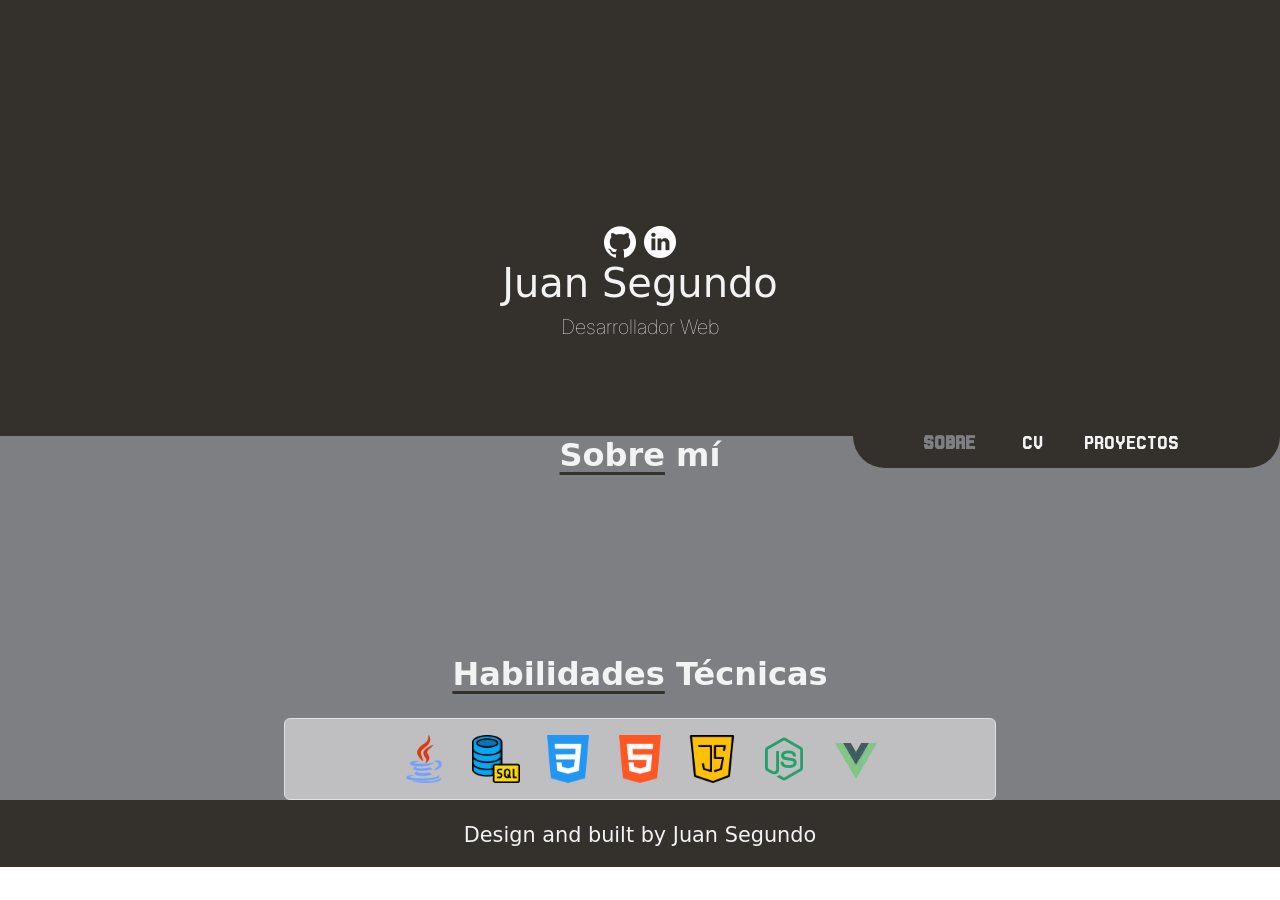
==== index.html @ 8d2d9fd5 "first commit" ====
<!DOCTYPE html>
<html lang="en">
<head>
    <meta charset="UTF-8">
    <meta name="viewport" content="width=device-width, initial-scale=1.0">
    <script src="https://code.jquery.com/jquery-3.6.0.min.js"></script>
    <link href="https://cdn.jsdelivr.net/npm/bootstrap@5.2.3/dist/css/bootstrap.min.css" rel="stylesheet" integrity="sha384-rbsA2VBKQhggwzxH7pPCaAqO46MgnOM80zW1RWuH61DGLwZJEdK2Kadq2F9CUG65" crossorigin="anonymous">
        <link rel="preconnect" href="https://fonts.googleapis.com">
        <link rel="preconnect" href="https://fonts.gstatic.com" crossorigin>
        <link href="https://fonts.googleapis.com/css2?family=Jersey+25&display=swap" rel="stylesheet">
        <link rel="preconnect" href="https://fonts.googleapis.com">
        <link rel="preconnect" href="https://fonts.gstatic.com" crossorigin>
        <link href="https://fonts.googleapis.com/css2?family=Inter:ital,opsz,wght@0,14..32,100..900;1,14..32,100..900&family=Jersey+25&display=swap" rel="stylesheet">
    <link rel="stylesheet" href="/css/style.css">
    <title>Juan Segundo</title>
</head>
<body>
        <div class="container-fluid min-vh-100">
                <div class="row color-primary">
                                <div class="col text-center">

                                        <div class="inicio">
                                        <div class="perfil mx-auto"> </div>   
                                        <a href="https://github.com/JuDaSe" target="_blank" ><img class="scale-hover m-01 w-2em" src="/img/github.webp" alt="Github page link" ></a>     
                                        <a href="https://www.linkedin.com/in/juan-segundo-54a064219/" target="_blank"><img class="scale-hover m-01 w-2em" src="/img/linkedin.webp" alt="linkedin page link" ></a>               
                                        
                                        
                                        <h1><span class="m-03 color-text animation-span_name">Juan Segundo</h1>
                                        <h2 class="color-text mt-1 font-family_Inter fw-lighter fs-5">Desarrollador Web</h2>
                                                <div class="row d-flex justify-content-end color-primary">         
                                                        <div class="col-sm-4 color-primary fixed-top position-relative top-2em rounded-5">
                                                                        <ul class="d-flex">
                                                                       <li class="col-2 sobre-btn btn_li active">
                                                                                SOBRE   
                                                                        </li>
                                                                        <a href="cv.html"><li class="col-1 CV-btn btn_li">
                                                                                 CV
                                                                        </li></a>
                                                                        <a href="/proyectos.html"><li class="col-2 proyectos-btn btn_li">
                                                                                 PROYECTOS
                                                                        </li></a>
                                                                        </ul>
                                                        </div>
                                                </div>  
                                        </div>  
                                 </div>
                </div>

                <div class="row custom-bg-primary">
                        <div class="col-12 col-md-10 offset-md-1 section_info">              
                          <div class="fondo">
                            
                            <!-- SOBRE MÍ -->
                            <div class="d-flex flex-column justify-content-center align-items-center text-center px-3" style="min-height: 150px;">
                                <h2><span class="line-attr">Sobre</span> mí</h2>
                                <p id="textAnimation" class="m-0">
                                  Me dedico al <span class="important">Desarrollo Web</span>, cuento con facilidad para resolver problemas y trabajar en equipo. Me enfoco siempre en mejorar y aprender nuevas habilidades, motivado por aprender en el transcurso de mi carrera profesional y siempre buscando nuevos desafíos.
                                </p>
                              </div>
                      
                            <!-- HABILIDADES -->
                            <div class="skills row mt-5 justify-content-center">
                              <h2 class="text-center"><span class="line-attr">Habilidades</span> Técnicas</h2>
                              <div class="col-12 col-md-10 col-lg-8 mt-3 custom-bg-secundary mx-auto border rounded p-3 d-flex justify-content-center align-items-center gap-4 flex-wrap">
                                <img class="w-3em scale-hover" src="/img/java.webp" alt="java">
                                <img class="w-3em scale-hover" src="/img/mysql.webp" alt="sql">
                                <img class="w-3em scale-hover" src="/img/css-3.webp" alt="css">
                                <img class="w-3em scale-hover" src="/img/html-5.webp" alt="html">
                                <img class="w-3em scale-hover" src="/img/javascript.webp" alt="javascript">
                                <img class="w-3em scale-hover" src="/img/nodejs.webp" alt="nodejs">
                                <img class="w-3em scale-hover" src="/img/vuejs.webp" alt="vuejs">
                              </div>
                            </div>
                      
                          </div>
                        </div> 
                      </div>

                <div class="row">     
                <footer class="mt-0 color-primary">
                                        <p class="mx-auto text-center">Design and built by <span class=" color-text animation-span_name">J</span><span class="animation-span_name">u</span><span class="animation-span_name">a</span><span class="animation-span_name">n</span> <span class="animation-span_name">S</span><span class="animation-span_name">e</span><span class="animation-span_name">g</span><span class="animation-span_name">u</span><span class="animation-span_name">n</span><span class="animation-span_name">d</span><span class="animation-span_name">o</span> </p>
                </footer> 

                 </div> 
        
                
        </div>
        <script src="js/scriptsevent.js"></script>
        <script src="js/mouseEvent.js"></script>
</body>
</html>
---- css/style.css ----
:root {
    --color-bg-dark: #34312D;
    --color-text-light: #F3F3F4;
    --color-accent: #7E7F83;
    --color-gray-bg: #f3f3f48e;
  }

a{
    text-decoration: none;
    color: inherit;
}

html, body {
    height: 100%; 
    margin: 0;
}

.main-content {
    min-height: 100vh; 
    display: flex;
    flex-direction: column;
    justify-content: space-between;
}

/* Modulos personalizados*/
.color-primary{
    background-color: var(--color-bg-dark);
}

.custom-bg-primary{
    background-color: var(--color-accent);
}

.custom-bg-secundary{
    background-color: var(--color-gray-bg);
}

p, h2, h1, ul{
    color: var(--color-text-light);
}

.m-01{
    margin: .1em !important;
}

.m-1em{
    margin: 1em;
}

.w-2em{
    width: 2em;
}

.w-3em{
    width: 3em;
}

.h-5em{
    height: 5.5em;
    border-radius: 0em 1.5em 0em 1.5em;
}

.m-03{
    margin: .3em;
}

.font-family_Inter{
    font-family: "Inter", serif;
}

.important{
    color: #D9C5B2;
}

hr{
    height: 1px;
    width: 5em;
    background-color: #34312D;
}

p{
    margin-top: 1em;
    width: 50%;
    font-weight: 500;
    font-size: 1.3em;
}

h2{
    font-weight: 700;
}

.top-2em {
    top: 2em !important;
 }


  .cursor{
    cursor: pointer;
    position: center
}
/* ---------------------------------------------------- */

.perfil{
    background-image: url(/img/Perfil.webp);
    background-size: cover;
    background-position: -1.5em .06em;
    width: 14em;
    height: 14em;
    border-radius: 10em;
}

li{   
    position: relative;
    margin: 1em;
    top: 1.3em;
    list-style: none;
    font-family: "Jersey 25", serif;
    font-weight: 400;
    font-size: 1.3em;
}

#textImporant{
    position: relative;
    opacity: 0; 
    left: -100%; 
    transition: all 0.5s ease-out; 
}

.line-attr{
    text-decoration: underline;
    text-decoration-color: #34312D;
    text-underline-offset: .2em;
}

/* Animaciones */

#languageInfo::before{
    opacity: 0;
    width: 1em;
}

.animation-span_name:hover{
    color:#7E7F83;
    cursor:grab;
}

.active{
    color:#7E7F83;
    font-weight: bold;
}

.scale-hover:hover {
    transform: scale(1.5);
}

.btn_li:hover{
    color: #D9C5B2;
    cursor: pointer;
}


/* ------------------ */


@media (min-height: 465px){

    p{
        width: 75%;
    }
  }
/* Media queries */


/* CV page */

.curriculum{
    display: block;
    margin: 5% auto;
    width: 10em;
}

.curriculum:hover{
    scale: 1.2;
    cursor: pointer;
}

/* project pages */

#textAnimation{
    opacity: 0;
}

.card-text{
    color: #d4d2ce;
    width: 90%;
}

.card-title{
    font-size: 1.5em;
    font-family: "Inter", serif;
    color:#d4d2ce;
}

.projectImages{
    margin: 2% auto;
    width: 25em;
}

.card-body > a {
    color: #969594;
    text-decoration: underline;
}

.card-body > a:hover {
    color:#d4d2ce;
}

/*.box-tech_info {
    display: flex;
    flex-wrap: wrap;
    gap: 1.4em;
    justify-content: center;
}
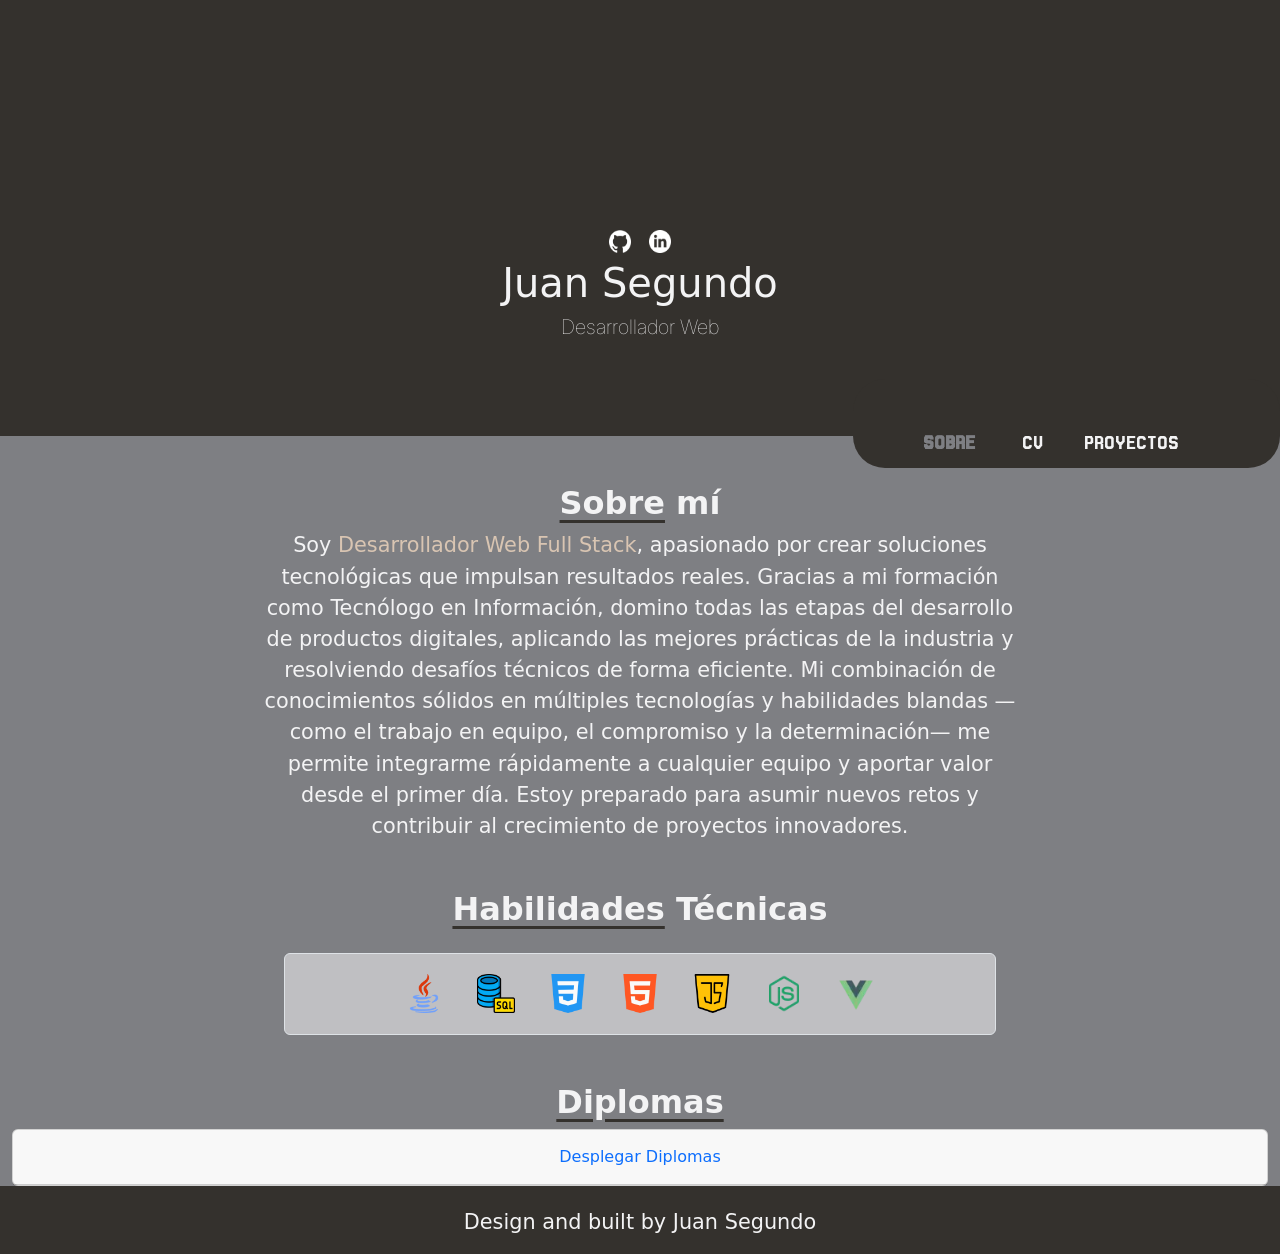
==== commit 1b930747: "update portafolio" ====
--- a/index.html
+++ b/index.html
@@ -3,6 +3,7 @@
 <head>
     <meta charset="UTF-8">
     <meta name="viewport" content="width=device-width, initial-scale=1.0">
+    <link rel="shortcut icon" href="/img/favicon.ico" type="image/x-icon">
     <script src="https://code.jquery.com/jquery-3.6.0.min.js"></script>
     <link href="https://cdn.jsdelivr.net/npm/bootstrap@5.2.3/dist/css/bootstrap.min.css" rel="stylesheet" integrity="sha384-rbsA2VBKQhggwzxH7pPCaAqO46MgnOM80zW1RWuH61DGLwZJEdK2Kadq2F9CUG65" crossorigin="anonymous">
         <link rel="preconnect" href="https://fonts.googleapis.com">
@@ -52,9 +53,10 @@
                             
                             <!-- SOBRE MÍ -->
                             <div class="d-flex flex-column justify-content-center align-items-center text-center px-3" style="min-height: 150px;">
-                                <h2><span class="line-attr">Sobre</span> mí</h2>
+                                <h2 class="mt-5"><span class="line-attr">Sobre</span> mí</h2>
                                 <p id="textAnimation" class="m-0">
-                                  Me dedico al <span class="important">Desarrollo Web</span>, cuento con facilidad para resolver problemas y trabajar en equipo. Me enfoco siempre en mejorar y aprender nuevas habilidades, motivado por aprender en el transcurso de mi carrera profesional y siempre buscando nuevos desafíos.
+                                  Soy <span class="important"> Desarrollador Web Full Stack</span>, apasionado por crear soluciones tecnológicas que impulsan resultados reales. Gracias a mi formación como Tecnólogo en Información, domino todas las etapas del desarrollo de productos digitales, aplicando las mejores prácticas de la industria y resolviendo desafíos técnicos de forma eficiente.
+                                  Mi combinación de conocimientos sólidos en múltiples tecnologías y habilidades blandas —como el trabajo en equipo, el compromiso y la determinación— me permite integrarme rápidamente a cualquier equipo y aportar valor desde el primer día. Estoy preparado para asumir nuevos retos y contribuir al crecimiento de proyectos innovadores.
                                 </p>
                               </div>
                       
@@ -74,11 +76,33 @@
                       
                           </div>
                         </div> 
-                      </div>
-
+                        <section class="mt-5 justify-content-center" >
+                          <h2 class="text-center"><span class="line-attr">Diplomas</span></h2>
+                            <div class="card">
+                              <div class="card-header" id="headingOne">
+                                <h5 class="mb-0 d-grid justify-content-center">
+                                  <button class="btn btn-link text-decoration-none" data-bs-toggle="collapse" data-bs-target="#collapseOne" aria-expanded="false" aria-controls="collapseOne">
+                                    Desplegar Diplomas
+                                  </button>
+                                </h5>
+                              </div>
+                          
+                              <div id="collapseOne" class="collapse hide custom-bg-secundary bg-opacity-25" aria-labelledby="headingOne" data-parent="#accordion">
+                                <div class="card-body">
+                                  <img src="/img/certificate/documento 2.webp" alt="Diploma full stack">
+                                  <img src="/img/certificate/documento 3.webp" alt="Diploma full stack">
+                                  <img src="/img/certificate/documento 4.webp" alt="Diploma full stack">
+                                  <img src="/img/certificate/documento 5.webp" alt="Diploma full stack">
+                                  <img src="/img/certificate/documento 6.webp" alt="Diploma full stack">
+                                  <img src="/img/certificate/documento 1.webp" alt="Diploma full stack">
+                                </div>
+                              </div>
+                            </div>
+                        </section>
+                      </div>                  
                 <div class="row">     
                 <footer class="mt-0 color-primary">
-                                        <p class="mx-auto text-center">Design and built by <span class=" color-text animation-span_name">J</span><span class="animation-span_name">u</span><span class="animation-span_name">a</span><span class="animation-span_name">n</span> <span class="animation-span_name">S</span><span class="animation-span_name">e</span><span class="animation-span_name">g</span><span class="animation-span_name">u</span><span class="animation-span_name">n</span><span class="animation-span_name">d</span><span class="animation-span_name">o</span> </p>
+                  <p class="mx-auto text-center">Design and built by <span class=" color-text animation-span_name">J</span><span class="animation-span_name">u</span><span class="animation-span_name">a</span><span class="animation-span_name">n</span> <span class="animation-span_name">S</span><span class="animation-span_name">e</span><span class="animation-span_name">g</span><span class="animation-span_name">u</span><span class="animation-span_name">n</span><span class="animation-span_name">d</span><span class="animation-span_name">o</span> </p>
                 </footer> 
 
                  </div> 
@@ -87,5 +111,6 @@
         </div>
         <script src="js/scriptsevent.js"></script>
         <script src="js/mouseEvent.js"></script>
+        <script src="https://cdn.jsdelivr.net/npm/bootstrap@5.3.0-alpha1/dist/js/bootstrap.bundle.min.js"></script>
 </body>
 </html>
--- a/css/style.css
+++ b/css/style.css
@@ -92,6 +92,11 @@
 
 .top-2em {
     top: 2em !important;
+ }
+
+ img{
+    width: 17rem;
+    padding: .3em;
  }
 
 
@@ -214,11 +219,4 @@
 
 .card-body > a:hover {
     color:#d4d2ce;
-}
-
-/*.box-tech_info {
-    display: flex;
-    flex-wrap: wrap;
-    gap: 1.4em;
-    justify-content: center;
 }
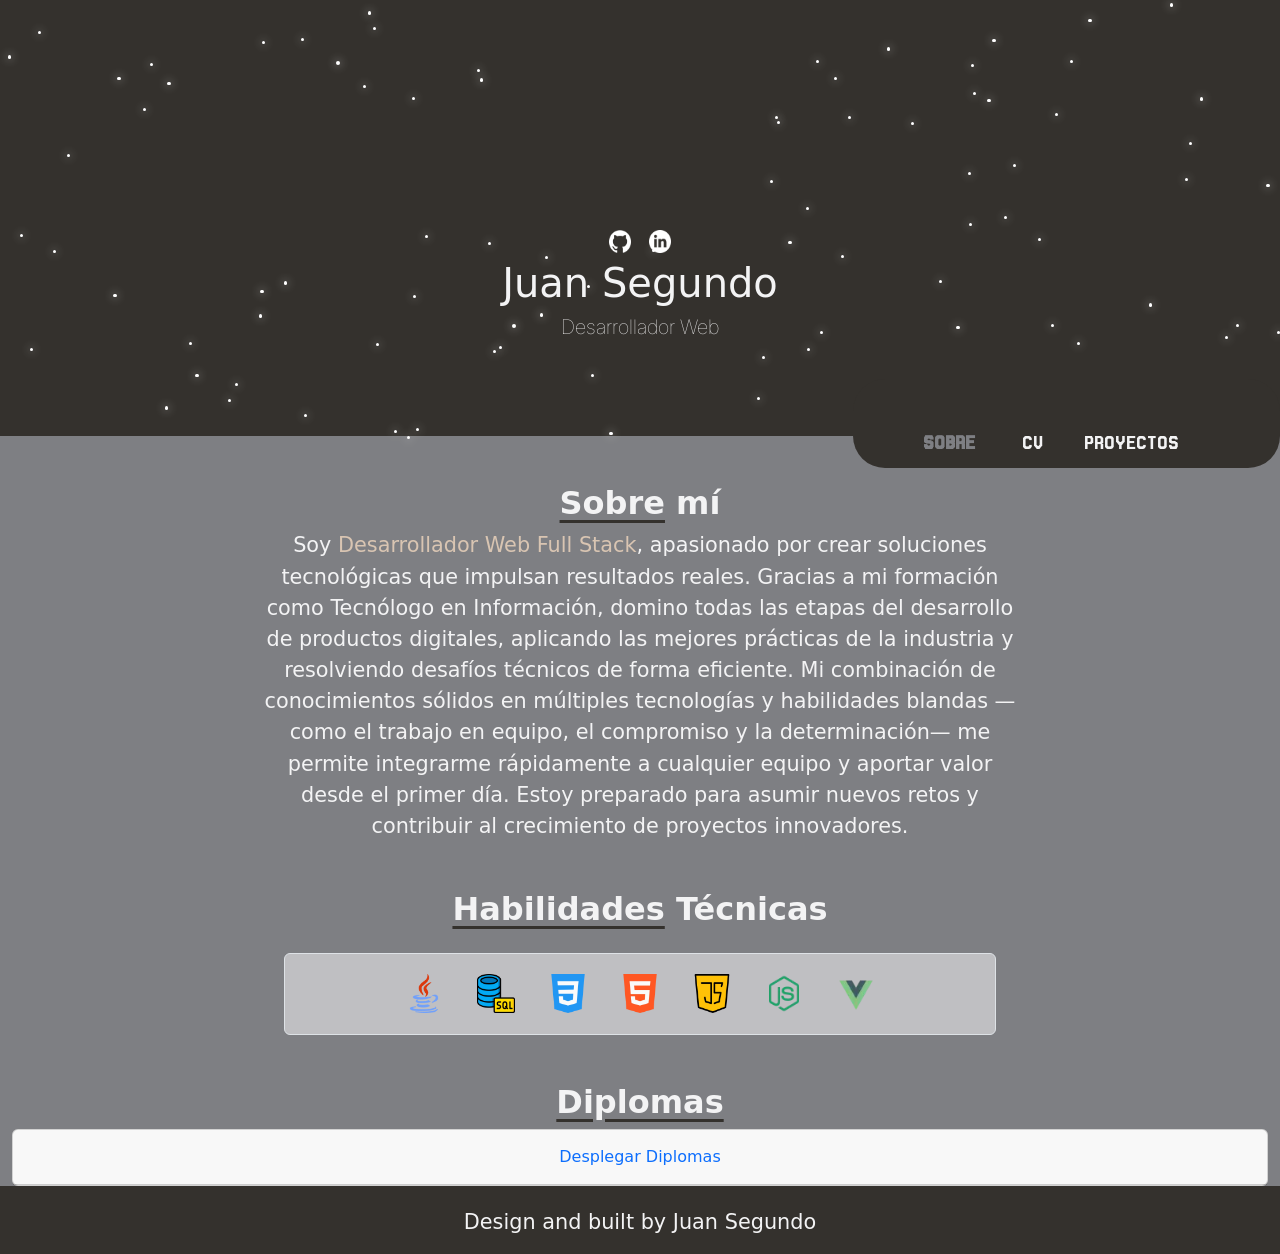
==== commit b83b4b53: "create stars for the profile" ====
--- a/index.html
+++ b/index.html
@@ -18,33 +18,36 @@
 <body>
         <div class="container-fluid min-vh-100">
                 <div class="row color-primary">
+                  <div id="contenedor">
                                 <div class="col text-center">
 
                                         <div class="inicio">
-                                        <div class="perfil mx-auto"> </div>   
+                                        <div id="fotoPerfil" class="perfil mx-auto"> </div>   
                                         <a href="https://github.com/JuDaSe" target="_blank" ><img class="scale-hover m-01 w-2em" src="/img/github.webp" alt="Github page link" ></a>     
                                         <a href="https://www.linkedin.com/in/juan-segundo-54a064219/" target="_blank"><img class="scale-hover m-01 w-2em" src="/img/linkedin.webp" alt="linkedin page link" ></a>               
                                         
                                         
                                         <h1><span class="m-03 color-text animation-span_name">Juan Segundo</h1>
                                         <h2 class="color-text mt-1 font-family_Inter fw-lighter fs-5">Desarrollador Web</h2>
+                                                </div>  
                                                 <div class="row d-flex justify-content-end color-primary">         
-                                                        <div class="col-sm-4 color-primary fixed-top position-relative top-2em rounded-5">
-                                                                        <ul class="d-flex">
-                                                                       <li class="col-2 sobre-btn btn_li active">
-                                                                                SOBRE   
-                                                                        </li>
-                                                                        <a href="cv.html"><li class="col-1 CV-btn btn_li">
-                                                                                 CV
-                                                                        </li></a>
-                                                                        <a href="/proyectos.html"><li class="col-2 proyectos-btn btn_li">
-                                                                                 PROYECTOS
-                                                                        </li></a>
-                                                                        </ul>
-                                                        </div>
-                                                </div>  
+                                                  <div class="col-sm-4 color-primary fixed-top position-relative top-2em rounded-5">
+                                                                  <ul class="d-flex">
+                                                                 <li class="col-2 sobre-btn btn_li active">
+                                                                          SOBRE   
+                                                                  </li>
+                                                                  <a href="cv.html"><li class="col-1 CV-btn btn_li">
+                                                                           CV
+                                                                  </li></a>
+                                                                  <a href="/proyectos.html"><li class="col-2 proyectos-btn btn_li">
+                                                                           PROYECTOS
+                                                                  </li></a>
+                                                                  </ul>
+                                                  </div>
                                         </div>  
                                  </div>
+
+                      </div>
                 </div>
 
                 <div class="row custom-bg-primary">
--- a/css/style.css
+++ b/css/style.css
@@ -219,4 +219,15 @@
 
 .card-body > a:hover {
     color:#d4d2ce;
+}
+
+/* Star */
+
+   .estrella{
+    position: relative;
+    width: .2em;
+    height: .2em;
+    overflow: hidden;
+    background-color: white;
+    border-radius: 40px;
 }
